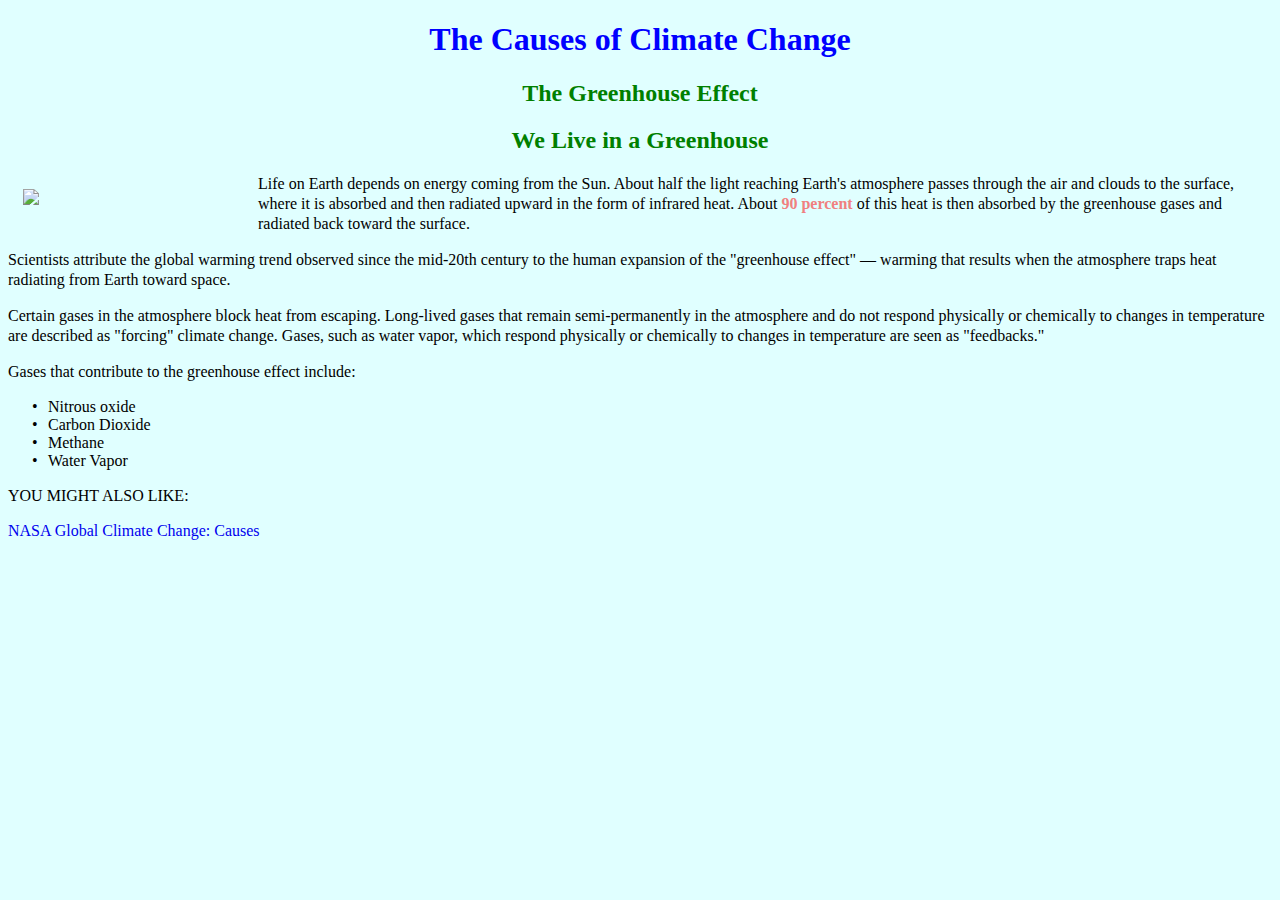
==== week3/index.html @ dae982f2 "week 3 css project-1" ====
<!DOCTYPE html>
<html lang="en">
  <head>
    <meta charset="UTF-8" />
    <meta http-equiv="X-UA-Compatible" content="IE=edge" />
    <meta name="viewport" content="width=device-width, initial-scale=1.0" />
    <title>Project-1</title>
    <link rel="stylesheet" href="style.css">
  </head>
  <body>
    <div id="top-section">
      <h1>The Causes of Climate Change</h1>
      <h2>The Greenhouse Effect</h2>
      <h2>We Live in a Greenhouse</h2>
      <img src="https://i.ibb.co/ZYBWgr8/61934.jpg"/>
    </div>
    <div class="middle-section">
      <p>
        Life on Earth depends on energy coming from the Sun. About half the
        light reaching Earth's atmosphere passes through the air and clouds to
        the surface, where it is absorbed and then radiated upward in the form
        of infrared heat. About <b>90 percent</b> of this heat is then absorbed
        by the greenhouse gases and radiated back toward the surface.
      </p>
      <p>
        Scientists attribute the global warming trend observed since the
        mid-20th century to the human expansion of the "greenhouse effect" —
        warming that results when the atmosphere traps heat radiating from Earth
        toward space.
      </p>
      <p>
        Certain gases in the atmosphere block heat from escaping. Long-lived
        gases that remain semi-permanently in the atmosphere and do not respond
        physically or chemically to changes in temperature are described as
        "forcing" climate change. Gases, such as water vapor, which respond
        physically or chemically to changes in temperature are seen as
        "feedbacks."
      </p>
      <p>Gases that contribute to the greenhouse effect include:</p>
    </div>
    <div class="bottom-section">
      <ol>
        <li>Nitrous oxide</li>
        <li>Carbon Dioxide</li>
        <li>Methane</li>
        <li>Water Vapor</li>
      </ol>
      <p>You might also like:</p>
      <a href="https://climate.nasa.gov/causes/"
        >NASA Global Climate Change: Causes</a
      >
    </div>
  </body>
</html>
---- week3/style.css ----
* {
    background-color: lightcyan;
}

a {
    text-decoration: none;
}

a:hover {
    text-decoration: underline;
}

b {
    color: lightcoral;
}

p {
    line-height: 20px;
}

h1, h2 {
    font-family: Georgia;
    text-align: center;
}

h2 {
    color: green;
}

img {
    width: 220px;
    float: left;
    padding: 15px;
}

ol {
  list-style: none;  
}

li::before {
    content: "•"; color: black; display: inline-block; width: 1em; margin-left: -1em;
}

#top-section h1 {
    color: blue;
}

.bottom-section p {
    text-transform: uppercase;
}
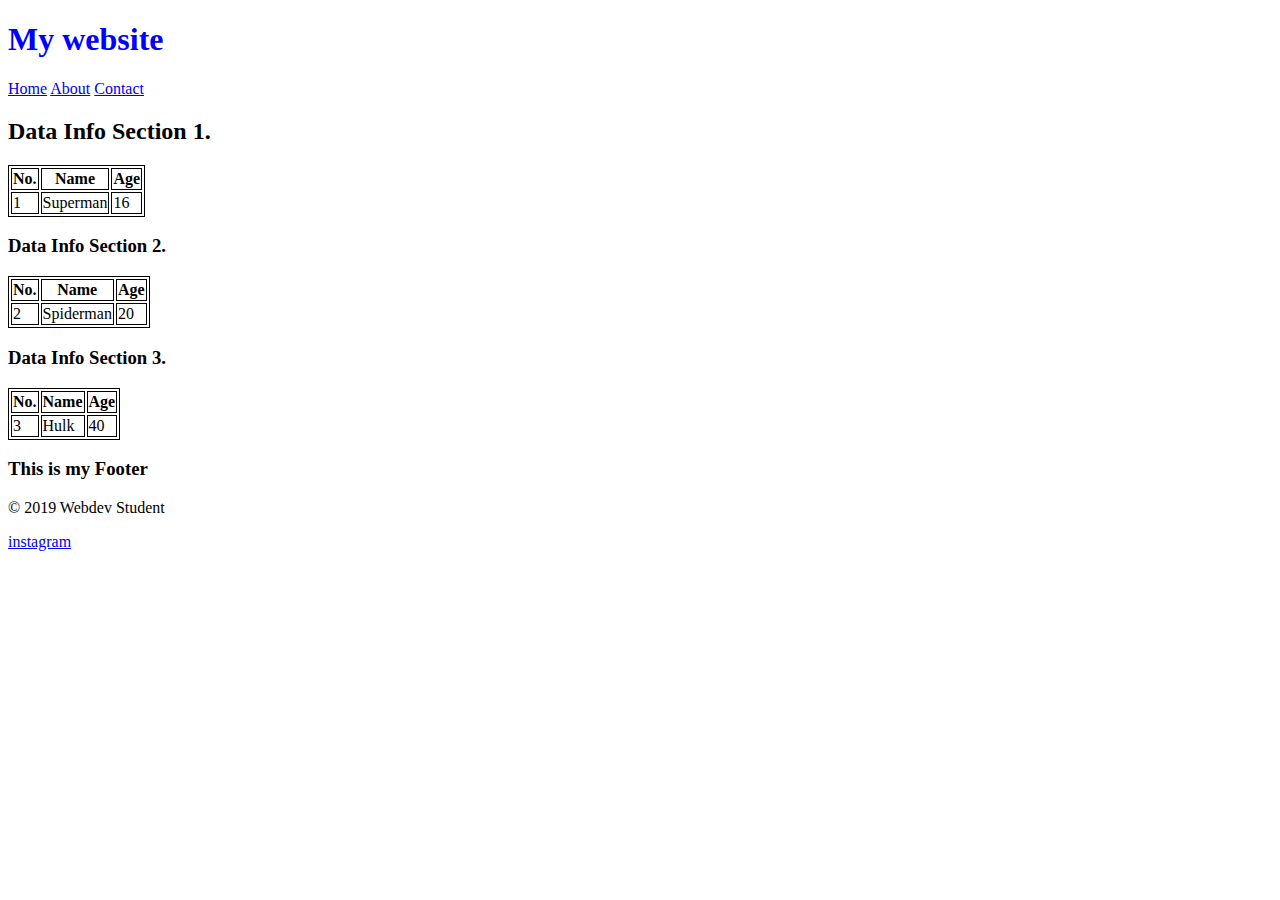
==== commit b403d137: "Add files via upload" ====
--- a/week3/index.html
+++ b/week3/index.html
@@ -1,54 +1,67 @@
 <!DOCTYPE html>
-<html lang="en">
-  <head>
-    <meta charset="UTF-8" />
-    <meta http-equiv="X-UA-Compatible" content="IE=edge" />
-    <meta name="viewport" content="width=device-width, initial-scale=1.0" />
-    <title>Project-1</title>
+
+<head>
+    <title>HTML5 Semantics</title>
     <link rel="stylesheet" href="style.css">
-  </head>
-  <body>
-    <div id="top-section">
-      <h1>The Causes of Climate Change</h1>
-      <h2>The Greenhouse Effect</h2>
-      <h2>We Live in a Greenhouse</h2>
-      <img src="https://i.ibb.co/ZYBWgr8/61934.jpg"/>
-    </div>
-    <div class="middle-section">
-      <p>
-        Life on Earth depends on energy coming from the Sun. About half the
-        light reaching Earth's atmosphere passes through the air and clouds to
-        the surface, where it is absorbed and then radiated upward in the form
-        of infrared heat. About <b>90 percent</b> of this heat is then absorbed
-        by the greenhouse gases and radiated back toward the surface.
-      </p>
-      <p>
-        Scientists attribute the global warming trend observed since the
-        mid-20th century to the human expansion of the "greenhouse effect" —
-        warming that results when the atmosphere traps heat radiating from Earth
-        toward space.
-      </p>
-      <p>
-        Certain gases in the atmosphere block heat from escaping. Long-lived
-        gases that remain semi-permanently in the atmosphere and do not respond
-        physically or chemically to changes in temperature are described as
-        "forcing" climate change. Gases, such as water vapor, which respond
-        physically or chemically to changes in temperature are seen as
-        "feedbacks."
-      </p>
-      <p>Gases that contribute to the greenhouse effect include:</p>
-    </div>
-    <div class="bottom-section">
-      <ol>
-        <li>Nitrous oxide</li>
-        <li>Carbon Dioxide</li>
-        <li>Methane</li>
-        <li>Water Vapor</li>
-      </ol>
-      <p>You might also like:</p>
-      <a href="https://climate.nasa.gov/causes/"
-        >NASA Global Climate Change: Causes</a
-      >
-    </div>
-  </body>
-</html>
+</head>
+
+<body>
+    <header>
+        <h1 class="main-header">My website</h1>
+    </header>
+    <nav>
+        <a href="#">Home</a>
+        <a href="#">About</a>
+        <a href="#">Contact</a>   <!-- Remove the <p> and add links -->
+    </nav>
+    <main>
+        <div id="tables">
+        <table class="table-1">
+        <h2>Data Info Section 1.</h2>
+        <tr>
+            <th>No.</th>
+            <th>Name</th>
+            <th>Age</th>
+        </tr>
+        <tr>
+            <td>1</td>
+            <td>Superman</td>
+            <td>16</td>
+        </tr>
+        </table>
+        <table class="table-2">
+            <h3>Data Info Section 2.</h3>
+            <tr>
+                <th>No.</th>
+                <th>Name</th>
+                <th>Age</th>
+            </tr>
+            <tr>
+                <td>2</td>
+                <td>Spiderman</td>
+                <td>20</td>
+            </tr>
+        </table>
+        <table class="table-3">    
+            <h3>Data Info Section 3.</h3>
+            <tr>
+                <th>No.</th>
+                <th>Name</th>
+                <th>Age</th>
+            </tr>
+            <tr>
+                <td>3</td>
+                <td>Hulk</td>
+                <td>40</td>
+            </tr>
+        </div>
+    </table>
+    </main>
+    <footer>
+        <h3>This is my Footer</h3>
+        <p>&copy; 2019 Webdev Student</p>
+        <a href="https://www.instagram.com/">instagram</a>
+    </footer>
+</body>
+
+</html>--- a/week3/style.css
+++ b/week3/style.css
@@ -1,50 +1,7 @@
-* {
-    background-color: lightcyan;
-}
-
-a {
-    text-decoration: none;
-}
-
-a:hover {
-    text-decoration: underline;
-}
-
-b {
-    color: lightcoral;
-}
-
-p {
-    line-height: 20px;
-}
-
-h1, h2 {
-    font-family: Georgia;
-    text-align: center;
-}
-
-h2 {
-    color: green;
-}
-
-img {
-    width: 220px;
-    float: left;
-    padding: 15px;
-}
-
-ol {
-  list-style: none;  
-}
-
-li::before {
-    content: "•"; color: black; display: inline-block; width: 1em; margin-left: -1em;
-}
-
-#top-section h1 {
-    color: blue;
-}
-
-.bottom-section p {
-    text-transform: uppercase;
+.main-header {
+    color: blue;
+}
+
+table, th, td {
+    border: 1px solid black;
 }